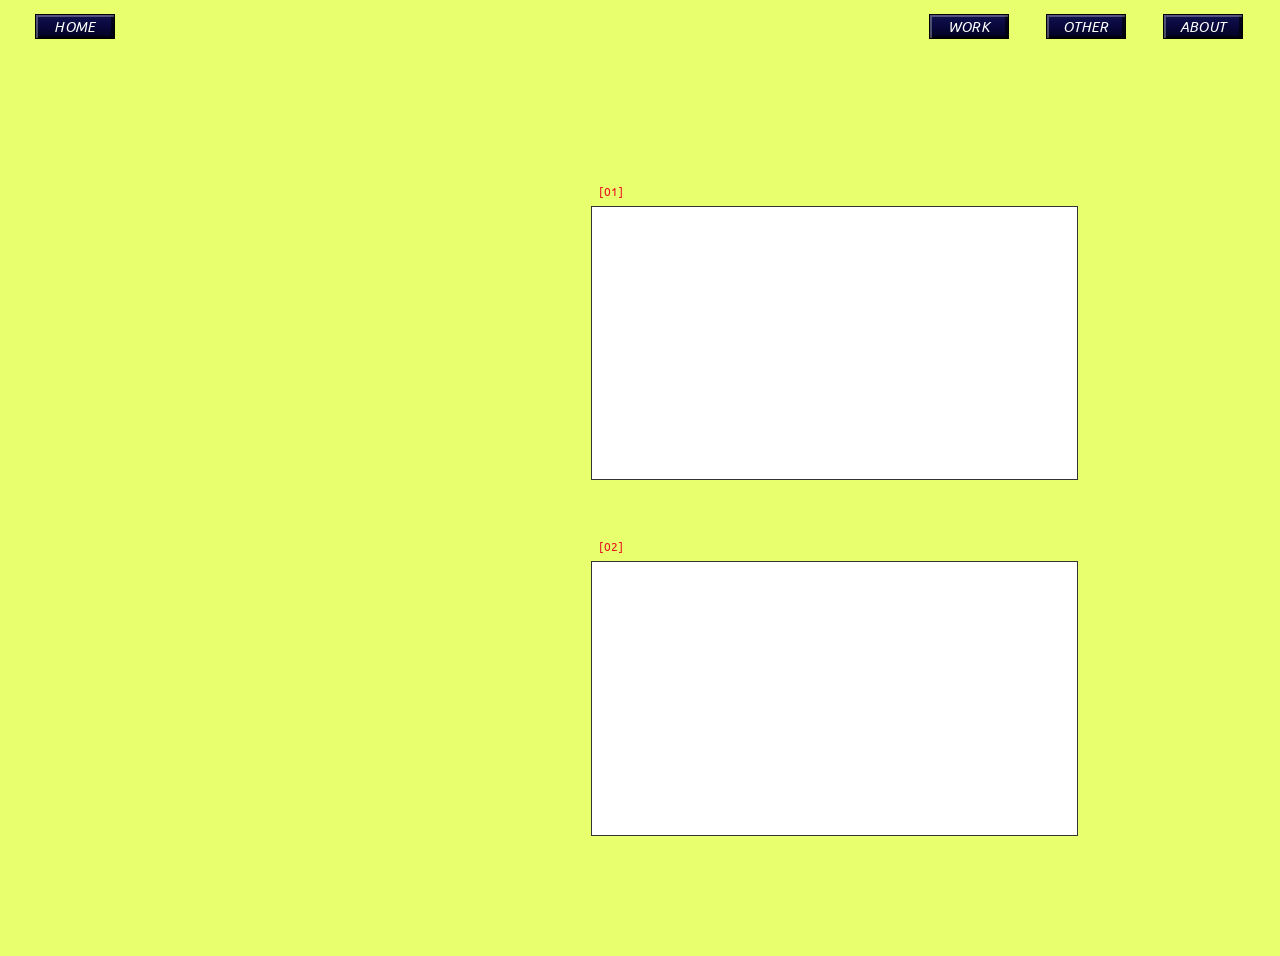
==== work1.html @ 4de9a483 "Add WORK 1/2 list and detail pages, responsive layout - WORK 1 (한 줄 목록), WORK 2 (2열 그리드) 목록 페이지 추가 -" ====
<!DOCTYPE html>
<html lang="ko">
<head>
<meta charset="UTF-8" />
<meta name="viewport" content="width=device-width, initial-scale=1, viewport-fit=cover" />
<title>Work 1 — Portfolio</title>
<link rel="preconnect" href="https://fonts.googleapis.com" />
<link rel="preconnect" href="https://fonts.gstatic.com" crossorigin />
<link href="https://fonts.googleapis.com/css2?family=Ubuntu:ital,wght@0,400;1,500&display=swap" rel="stylesheet" />
<link rel="stylesheet" href="css/common.css" />
<link rel="stylesheet" href="css/page.css" />
</head>
<body class="theme-work1">

<!-- ===== 상단 메뉴 (모든 서브 페이지 공통 — 다른 페이지에도 그대로 복사) ===== -->
<header class="topnav">
  <div class="menu-item">
    <a class="menu-btn" href="index.html">HOME</a>
  </div>

  <nav class="topnav-right" aria-label="주요 메뉴">
    <div class="menu-item">
      <button class="menu-btn" type="button">WORK</button>
      <ul class="submenu">
        <li><a href="work1.html">1</a></li>
        <li><a href="work2.html">2</a></li>
      </ul>
    </div>

    <div class="menu-item">
      <button class="menu-btn" type="button">OTHER</button>
      <ul class="submenu">
        <li><a href="https://2025.nicecream.workers.dev/" target="_blank" rel="noopener">2025</a></li>
      </ul>
    </div>

    <div class="menu-item">
      <button class="menu-btn" type="button">ABOUT</button>
      <ul class="submenu">
        <li><a href="about.html">me</a></li>
      </ul>
    </div>
  </nav>
</header>

<!-- ===== 작업 목록 =====
     썸네일: <span class="work-entry-thumb"></span> 을 <img class="work-entry-thumb" src="assets/..." alt="..." /> 로 바꾸면 됩니다 -->
<main class="work-list">
  <a class="work-entry" href="work1-01.html">
    <span class="work-entry-label">[01]</span>
    <span class="work-entry-thumb"></span>
  </a>

  <a class="work-entry" href="work1-02.html">
    <span class="work-entry-label">[02]</span>
    <span class="work-entry-thumb"></span>
  </a>
</main>

<img class="corner-character" src="assets/character.png" alt="" onerror="this.style.visibility='hidden'" />

<script src="js/menu.js"></script>

</body>
</html>
---- css/common.css ----
/* ===== 공통: 색, 폰트, 메뉴 버튼 ===== */
:root {
  --navy: #07073a;
  --red: #e8141e;
  --sub-bg: #fff77a;
  --sub-text: #666;

  /* 버튼 크기 (페이지별로 덮어씀) */
  --btn-w: 92px;
  --btn-h: 29px;
  --btn-font: 15px;
  --sub-h: 20px;
  --sub-font: 14px;
}

* { box-sizing: border-box; }

html, body { margin: 0; }

body {
  font-family: "Ubuntu", "Trebuchet MS", sans-serif;
  font-style: italic;
  font-weight: 500;
}

/* ----- 메뉴 버튼 ----- */
.menu-item {
  position: relative;
  width: var(--btn-w);
}

.menu-btn {
  display: block;
  width: 100%;
  height: var(--btn-h);
  padding: 0;
  font: inherit;
  font-size: var(--btn-font);
  line-height: calc(var(--btn-h) - 2px);
  letter-spacing: 0.02em;
  text-align: center;
  text-decoration: none;
  color: #fff;
  cursor: pointer;
  border: 1px solid #000;
  /* 입체감 있는 남색 버튼 */
  background: linear-gradient(to bottom, #12124e 0%, var(--navy) 55%, #02021f 100%);
  box-shadow:
    inset 2px 2px 0 rgba(255, 255, 255, 0.28),
    inset -3px -2px 0 rgba(0, 0, 0, 0.6);
}

/* 호버된 버튼만 흰색 + 빨간 글씨
   - 마우스: 호버 / 키보드 포커스
   - 터치(폰): 탭하면 is-open (js/menu.js) */
.menu-item.is-open .menu-btn {
  color: var(--red);
  border-color: #555;
  background: linear-gradient(to bottom, #ffffff 0%, #f6f6f6 45%, #dcdcdc 100%);
  box-shadow:
    inset 2px 2px 0 #fff,
    inset -4px -2px 0 rgba(0, 0, 0, 0.18);
}

@media (hover: hover) {
  .menu-item:hover .menu-btn,
  .menu-item:focus-within .menu-btn {
    color: var(--red);
    border-color: #555;
    background: linear-gradient(to bottom, #ffffff 0%, #f6f6f6 45%, #dcdcdc 100%);
    box-shadow:
      inset 2px 2px 0 #fff,
      inset -4px -2px 0 rgba(0, 0, 0, 0.18);
  }
}

.menu-btn:focus-visible { outline: 2px solid var(--red); outline-offset: 2px; }

/* ----- 하위 버튼 ----- */
.submenu {
  position: absolute;
  top: 100%;
  left: 0;
  z-index: 10;
  width: 100%;
  margin: 0;
  padding: 0;
  list-style: none;
  display: none;
  border: 1px solid #333;
  border-top: none;
}

.menu-item.is-open .submenu { display: block; }

@media (hover: hover) {
  .menu-item:hover .submenu,
  .menu-item:focus-within .submenu { display: block; }
}

.submenu li + li { border-top: 1px solid #b9b25a; }

.submenu a {
  display: block;
  height: var(--sub-h);
  line-height: var(--sub-h);
  text-align: center;
  font-size: var(--sub-font);
  color: var(--sub-text);
  text-decoration: none;
  background: var(--sub-bg);
}

.submenu a:hover,
.submenu a:focus-visible {
  color: var(--red);
  outline: none;
}
---- css/page.css ----
/* ===== 서브 페이지 (WORK 1, WORK 2 등) — 상단 메뉴 + 작업 썸네일 ===== */
:root {
  /* 서브 페이지는 버튼이 메인보다 조금 작음 */
  --btn-w: 80px;
  --btn-h: 25px;
  --btn-font: 14px;
  --sub-h: 17px;
  --sub-font: 12px;
}

/* 페이지별 배경색 */
body.theme-work1 { --bg: #e8ff6e; }
body.theme-work2 { --bg: #00a3b3; }

body {
  min-height: 100vh;
  background: var(--bg);
}

/* ----- 상단 메뉴 (모든 서브 페이지 공통) ----- */
.topnav {
  position: fixed;
  top: calc(14px + env(safe-area-inset-top, 0px));
  left: 35px;
  right: 37px;
  z-index: 100;
  display: flex;
  justify-content: space-between;
  align-items: flex-start;
  gap: 8px;
}

.topnav-right {
  display: flex;
  gap: 37px;
}

/* ----- 왼쪽 아래 캐릭터 ----- */
.corner-character {
  position: fixed;
  left: 35px;
  bottom: calc(18px + env(safe-area-inset-bottom, 0px));
  width: 50px;
  height: 50px;
  object-fit: contain;
  pointer-events: none;
}

/* ----- 작업 썸네일 공통 ----- */
.work-entry {
  display: block;
  text-decoration: none;
}

.work-entry-label {
  display: block;
  margin: 0 0 7px 8px;
  font-style: normal;
  font-weight: 400;
  font-size: 12px;
  letter-spacing: 0.04em;
  color: var(--red);
}

/* 썸네일 (지금은 흰 박스, 나중에 <img>로 교체) */
.work-entry-thumb {
  display: block;
  width: 100%;
  aspect-ratio: 555 / 313;
  object-fit: cover;
  background: #fff;
  border: 1px solid #333;
}

.work-entry:hover .work-entry-thumb,
.work-entry:focus-visible .work-entry-thumb {
  outline: 2px solid var(--red);
  outline-offset: 2px;
}

.work-entry:focus-visible { outline: none; }

/* ----- WORK 1: 오른쪽 한 줄 목록 ----- */
.work-list {
  display: flex;
  flex-direction: column;
  gap: 58px;
  margin-left: 46.2%;
  width: 38%;
  padding: 183px 0 120px;
}

/* ----- WORK 2: 가운데 2열 그리드 ----- */
.work-grid {
  display: grid;
  grid-template-columns: repeat(2, 1fr);
  column-gap: 8.9%;
  row-gap: 58px;
  width: 68.2%;
  margin: 0 auto;
  padding: 183px 0 120px;
}

.work-grid .work-entry-thumb { aspect-ratio: 432 / 313; }

/* ===== 반응형 ===== */

/* 태블릿 */
@media (max-width: 1024px) {
  .topnav { left: 24px; right: 24px; }
  .topnav-right { gap: 16px; }

  .work-list { margin-left: auto; margin-right: 6%; width: 52%; padding-top: 140px; }
  .work-grid { width: auto; margin: 0 6%; column-gap: 32px; padding-top: 140px; }
}

/* 모바일 */
@media (max-width: 640px) {
  :root {
    --btn-w: 72px;
    --btn-h: 26px;
    --btn-font: 13px;
    --sub-h: 30px;   /* 손가락으로 누르기 쉽게 */
    --sub-font: 13px;
  }

  .topnav { left: 16px; right: 16px; }
  .topnav-right { gap: 6px; }

  .work-list,
  .work-grid {
    display: flex;
    flex-direction: column;
    gap: 36px;
    width: auto;
    margin: 0 16px;
    padding: 90px 0 100px;
  }

  .corner-character { left: 16px; width: 40px; height: 40px; }
}

/* 아주 좁은 폰 */
@media (max-width: 360px) {
  :root { --btn-w: 64px; --btn-font: 12px; }
  .topnav { left: 12px; right: 12px; }
  .topnav-right { gap: 4px; }
}
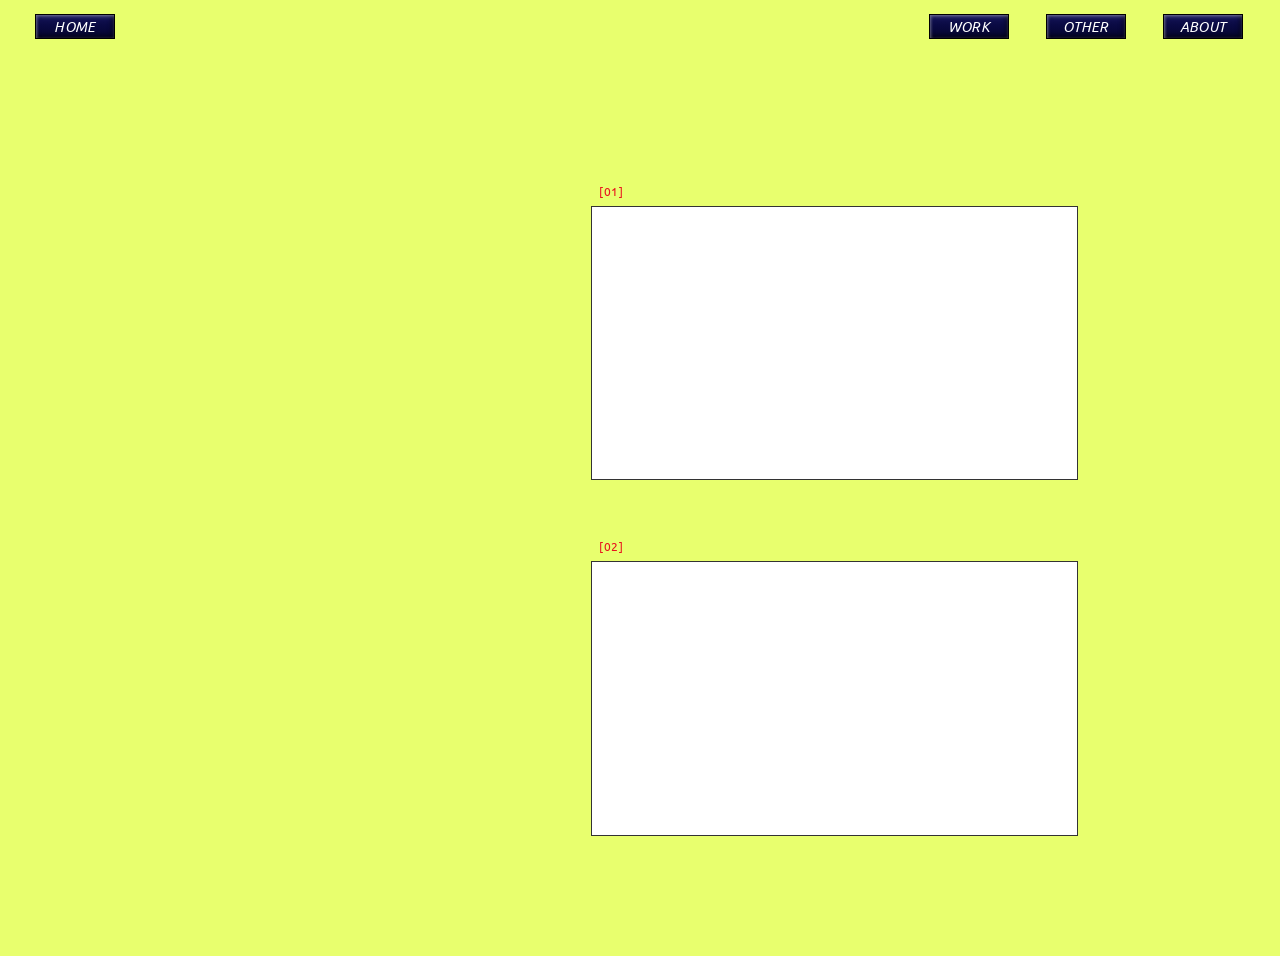
==== commit 9e00f9e9: "Add OTHER 2025 page with monitor video viewer - OTHER 페이지 추가: 모니터 이미지 속 사이트 영상 7개 (LEFT/RIGHT, 순서 동그" ====
--- a/work1.html
+++ b/work1.html
@@ -30,7 +30,7 @@
     <div class="menu-item">
       <button class="menu-btn" type="button">OTHER</button>
       <ul class="submenu">
-        <li><a href="https://2025.nicecream.workers.dev/" target="_blank" rel="noopener">2025</a></li>
+        <li><a href="other.html">2025</a></li>
       </ul>
     </div>
 
--- a/css/common.css
+++ b/css/common.css
@@ -44,10 +44,12 @@
   cursor: pointer;
   border: 1px solid #000;
   /* 입체감 있는 남색 버튼 */
-  background: linear-gradient(to bottom, #12124e 0%, var(--navy) 55%, #02021f 100%);
+  background: linear-gradient(to bottom, #15155a 0%, #0b0b45 40%, var(--navy) 70%, #04042a 100%);
+  /* 부드러운 경사·엠보스: 번지는(blur) 하이라이트와 그림자 */
   box-shadow:
-    inset 2px 2px 0 rgba(255, 255, 255, 0.28),
-    inset -3px -2px 0 rgba(0, 0, 0, 0.6);
+    inset 1px 1px 3px rgba(255, 255, 255, 0.35),
+    inset 0 2px 4px rgba(255, 255, 255, 0.10),
+    inset -2px -2px 5px rgba(0, 0, 0, 0.55);
 }
 
 /* 호버된 버튼만 흰색 + 빨간 글씨
@@ -56,10 +58,10 @@
 .menu-item.is-open .menu-btn {
   color: var(--red);
   border-color: #555;
-  background: linear-gradient(to bottom, #ffffff 0%, #f6f6f6 45%, #dcdcdc 100%);
+  background: linear-gradient(to bottom, #ffffff 0%, #f7f7f7 50%, #e6e6e6 100%);
   box-shadow:
-    inset 2px 2px 0 #fff,
-    inset -4px -2px 0 rgba(0, 0, 0, 0.18);
+    inset 1px 1px 3px #fff,
+    inset -2px -2px 6px rgba(0, 0, 0, 0.16);
 }
 
 @media (hover: hover) {
@@ -67,10 +69,10 @@
   .menu-item:focus-within .menu-btn {
     color: var(--red);
     border-color: #555;
-    background: linear-gradient(to bottom, #ffffff 0%, #f6f6f6 45%, #dcdcdc 100%);
+    background: linear-gradient(to bottom, #ffffff 0%, #f7f7f7 50%, #e6e6e6 100%);
     box-shadow:
-      inset 2px 2px 0 #fff,
-      inset -4px -2px 0 rgba(0, 0, 0, 0.18);
+      inset 1px 1px 3px #fff,
+      inset -2px -2px 6px rgba(0, 0, 0, 0.16);
   }
 }
 
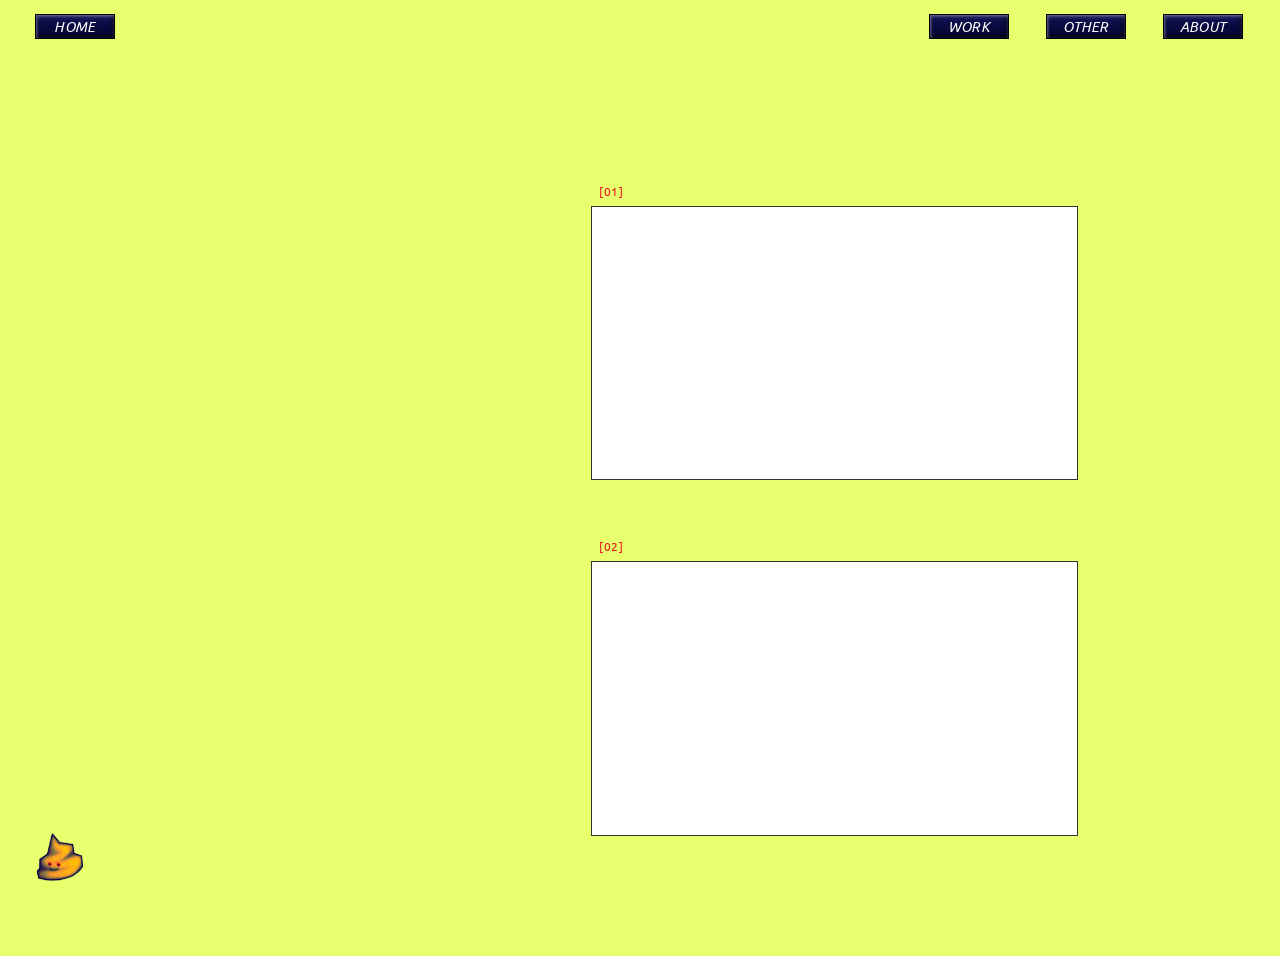
==== commit 3e7900cb: "Add main character logo with jump and blink motion - 메인 캐릭터 이미지(ncerogo) 적용, 360px로 압축 (1.27MB → 36K" ====
--- a/work1.html
+++ b/work1.html
@@ -57,7 +57,7 @@
   </a>
 </main>
 
-<img class="corner-character" src="assets/character.png" alt="" onerror="this.style.visibility='hidden'" />
+<img class="corner-character" src="assets/main/ncerogo.webp" alt="" onerror="this.style.visibility='hidden'" />
 
 <script src="js/menu.js"></script>
 
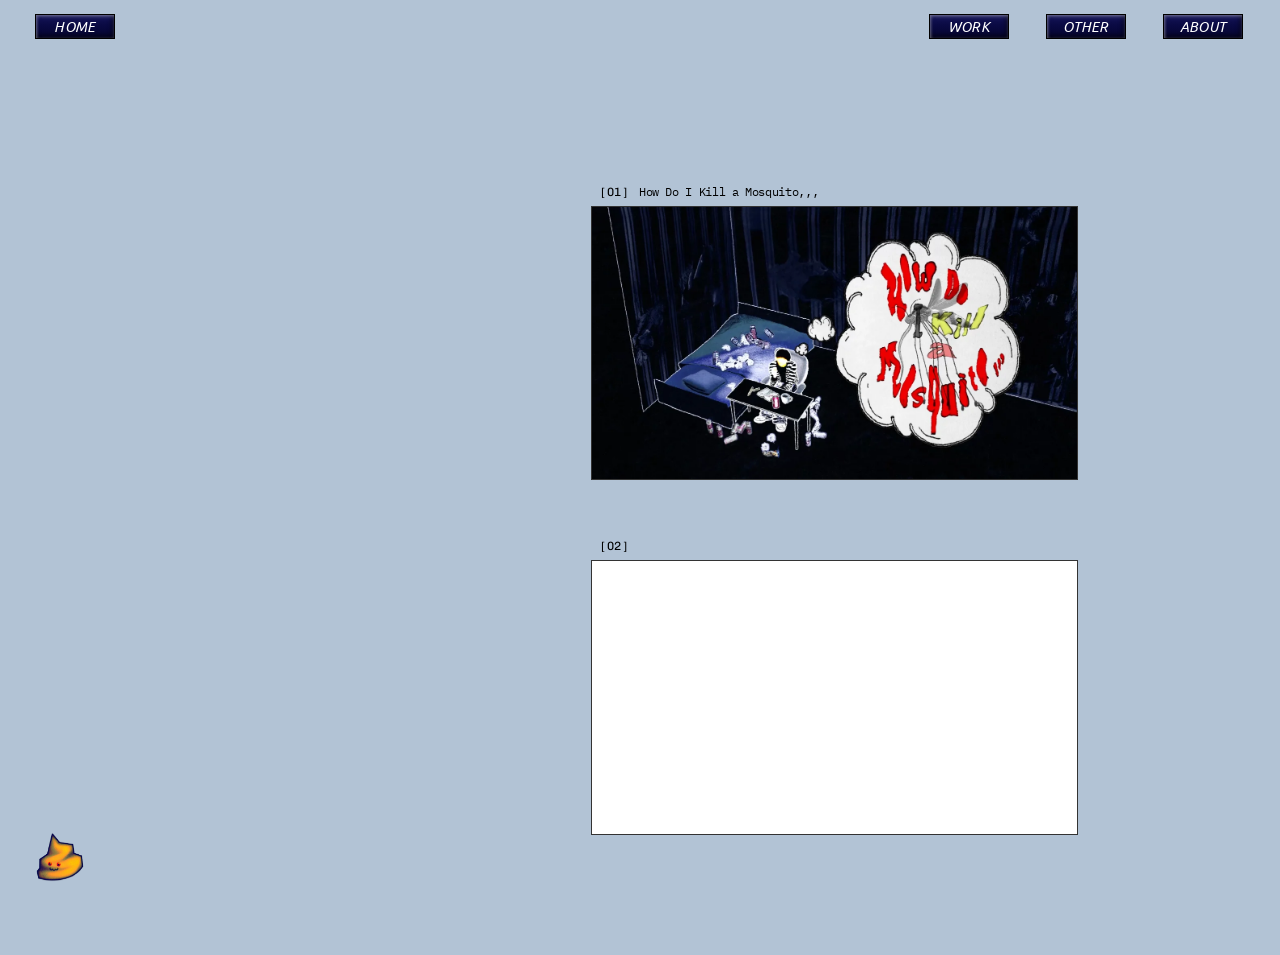
==== commit 8020ee85: "Add WORK 1 thumbnail with hover video and background, restyle labels - WORK 1 [01] 썸네일 이미지 + 호버 시 영상" ====
--- a/work1.html
+++ b/work1.html
@@ -6,7 +6,7 @@
 <title>Work 1 — Portfolio</title>
 <link rel="preconnect" href="https://fonts.googleapis.com" />
 <link rel="preconnect" href="https://fonts.gstatic.com" crossorigin />
-<link href="https://fonts.googleapis.com/css2?family=Ubuntu:ital,wght@0,400;1,500&display=swap" rel="stylesheet" />
+<link href="https://fonts.googleapis.com/css2?family=Chivo+Mono:wght@400;600&family=IBM+Plex+Mono:wght@400;600&family=Ubuntu:ital,wght@0,400;1,500&display=swap" rel="stylesheet" />
 <link rel="stylesheet" href="css/common.css" />
 <link rel="stylesheet" href="css/page.css" />
 </head>
@@ -43,12 +43,21 @@
   </nav>
 </header>
 
+<!-- 썸네일 호버 시 화면 전체 배경 (제외 합성 2겹) -->
+<div class="hover-bg" aria-hidden="true"></div>
+<div class="hover-bg" aria-hidden="true"></div>
+
 <!-- ===== 작업 목록 =====
-     썸네일: <span class="work-entry-thumb"></span> 을 <img class="work-entry-thumb" src="assets/..." alt="..." /> 로 바꾸면 됩니다 -->
+     썸네일: [01] 처럼 <span class="work-entry-thumb"> 안에 <img> (+ 호버 영상 <video data-src>) 를 넣으면 됩니다
+     호버 배경 이미지: <a class="work-entry" data-bg="..."> -->
 <main class="work-list">
-  <a class="work-entry" href="work1-01.html">
-    <span class="work-entry-label">[01]</span>
-    <span class="work-entry-thumb"></span>
+  <a class="work-entry" href="work1-01.html" data-bg="assets/work/work1/header/01_header_background.webp">
+    <span class="work-entry-label">[01]<span class="work-entry-title">How Do I Kill a Mosquito,,,</span></span>
+    <span class="work-entry-thumb">
+      <img src="assets/work/work1/header/01_thumb.webp" alt="How Do I Kill A Mosquito,,," width="1200" height="675" loading="lazy" />
+      <!-- 호버할 때만 불러와서 재생 (소리 없음) -->
+      <video data-src="assets/work/work1/header/01_thumb.mp4" muted loop playsinline preload="none" aria-hidden="true"></video>
+    </span>
   </a>
 
   <a class="work-entry" href="work1-02.html">
@@ -57,9 +66,14 @@
   </a>
 </main>
 
-<img class="corner-character" src="assets/main/ncerogo.webp" alt="" onerror="this.style.visibility='hidden'" />
+<!-- 왼쪽 아래 캐릭터 (점프 + 눈 깜빡임) -->
+<div class="corner-character" aria-hidden="true">
+  <img src="assets/main/ncerogo.webp" alt="" />
+  <img class="character-blink" src="assets/main/ncerogo_closeeyes.webp" alt="" />
+</div>
 
 <script src="js/menu.js"></script>
+<script src="js/work-list.js"></script>
 
 </body>
 </html>
--- a/css/common.css
+++ b/css/common.css
@@ -76,7 +76,9 @@
   }
 }
 
-.menu-btn:focus-visible { outline: 2px solid var(--red); outline-offset: 2px; }
+/* Tab 키로 선택했을 때: 바깥 빨간 라인 대신 버튼 테두리만 빨간색 */
+.menu-btn:focus { outline: none; }
+.menu-item .menu-btn:focus-visible { border-color: var(--red); }
 
 /* ----- 하위 버튼 ----- */
 .submenu {
@@ -118,3 +120,24 @@
   color: var(--red);
   outline: none;
 }
+
+/* ===== 캐릭터 공통 (메인 · WORK 페이지) ===== */
+
+/* ----- 눈 깜빡임: 4초마다 두 번 깜빡 (눈 감은 이미지를 잠깐씩 보여줌) ----- */
+.character-blink {
+  opacity: 0;
+  animation: blink 4s step-end infinite;
+}
+
+@keyframes blink {
+  0%   { opacity: 0; }
+  90%  { opacity: 1; }   /* 감기 */
+  92%  { opacity: 0; }   /* 뜨기 */
+  95%  { opacity: 1; }   /* 한 번 더 */
+  97%  { opacity: 0; }
+}
+
+@media (prefers-reduced-motion: reduce) {
+  .character-blink { animation: none; }
+}
+
--- a/css/page.css
+++ b/css/page.css
@@ -9,7 +9,7 @@
 }
 
 /* 페이지별 배경색 */
-body.theme-work1 { --bg: #e8ff6e; }
+body.theme-work1 { --bg: #b2c3d5; }
 body.theme-work2 { --bg: #00a3b3; }
 
 body {
@@ -35,6 +35,25 @@
   gap: 37px;
 }
 
+/* ----- 썸네일 호버 시 배경 (포토샵 '제외' 합성, 같은 이미지 2겹) ----- */
+.hover-bg {
+  position: fixed;
+  inset: 0;
+  z-index: 0;
+  background-size: cover;
+  background-position: center;
+  mix-blend-mode: exclusion;
+  opacity: 0;
+  pointer-events: none;
+  transition: opacity 0.35s ease;
+}
+
+.hover-bg.is-visible { opacity: 1; }
+
+/* 배경보다 위에 오도록 */
+.work-list,
+.work-grid { position: relative; z-index: 1; }
+
 /* ----- 왼쪽 아래 캐릭터 ----- */
 .corner-character {
   position: fixed;
@@ -42,8 +61,35 @@
   bottom: calc(18px + env(safe-area-inset-bottom, 0px));
   width: 50px;
   height: 50px;
+  z-index: 2;
+  pointer-events: none;
+  transform-origin: 50% 100%;
+  /* 점프: 한 주기 9초 = 점프(2초) + 쉬는 시간(7초) */
+  animation: corner-jump 9s ease-in-out 2s infinite;
+}
+
+.corner-character img {
+  position: absolute;
+  inset: 0;
+  width: 100%;
+  height: 100%;
   object-fit: contain;
-  pointer-events: none;
+}
+
+/* 메인 캐릭터와 같은 동작, 점프 높이는 캐릭터 높이의 약 55% */
+@keyframes corner-jump {
+  0%     { transform: translateY(0)    scale(1, 1); }
+  2.47%  { transform: translateY(0)    scale(1.06, 0.91); }  /* 웅크리기 */
+  7.41%  { transform: translateY(-47.5%) scale(0.96, 1.05); }  /* 점프 */
+  11.36% { transform: translateY(-55%) scale(1, 1); }        /* 꼭대기 */
+  16.29% { transform: translateY(0)    scale(1.07, 0.9); }   /* 착지 */
+  19.75% { transform: translateY(0)    scale(0.98, 1.02); }
+  22.22% { transform: translateY(0)    scale(1, 1); }        /* 2초에 점프 끝 */
+  100%   { transform: translateY(0)    scale(1, 1); }        /* 쉬기 */
+}
+
+@media (prefers-reduced-motion: reduce) {
+  .corner-character { animation: none; }
 }
 
 /* ----- 작업 썸네일 공통 ----- */
@@ -53,29 +99,77 @@
 }
 
 .work-entry-label {
-  display: block;
-  margin: 0 0 7px 8px;
+  display: table;           /* 글자 길이만큼만 배경이 깔리게 */
+  margin: 0 0 6px 4px;
+  padding: 1px 4px;
+  /* 번호: Chivo Mono (숫자 0에 점 없음) / 제목: IBM Plex Mono — 둘 다 무료 폰트 (SIL OFL) */
+  font-family: "Chivo Mono", "Courier New", monospace;
   font-style: normal;
   font-weight: 400;
   font-size: 12px;
   letter-spacing: 0.04em;
-  color: var(--red);
-}
-
-/* 썸네일 (지금은 흰 박스, 나중에 <img>로 교체) */
+  color: #000;
+  transition: color 0.15s;
+}
+
+/* 번호 옆 제목 */
+.work-entry-title {
+  margin-left: 0.8em;
+  font-family: "IBM Plex Mono", "Courier New", monospace;
+  letter-spacing: -0.03em;  /* 제목만 글자 사이 좁게 */
+}
+
+/* 호버: 번호 + 제목 굵게, 뒤에 흰 사각형 배경 (고정폭 폰트라 굵어져도 글자 폭은 그대로) */
+.work-entry-label { transition: color 0.15s, background-color 0.15s; }
+
+.work-entry:hover .work-entry-label,
+.work-entry:focus-visible .work-entry-label {
+  font-weight: 600;
+  background: #fff;
+}
+
+/* 썸네일 상자 (안에 이미지 + 호버 영상, 없으면 흰 박스) */
 .work-entry-thumb {
+  position: relative;
   display: block;
   width: 100%;
   aspect-ratio: 555 / 313;
-  object-fit: cover;
+  overflow: hidden;
   background: #fff;
   border: 1px solid #333;
 }
 
+.work-entry-thumb img,
+.work-entry-thumb video {
+  position: absolute;
+  inset: 0;
+  width: 100%;
+  height: 100%;
+  object-fit: cover;
+}
+
+.work-entry-thumb video { opacity: 0; transition: opacity 0.2s; }
+.work-entry-thumb video.is-playing { opacity: 1; }
+
+/* 호버: 번호와 상자 테두리가 같이 빨간색으로 */
+.work-entry-thumb { transition: border-color 0.15s, box-shadow 0.15s; }
+
+/* 호버: 번호 + 썸네일이 한 덩어리로 살짝 커짐 (둘 사이 간격 유지) */
+.work-entry { transition: transform 0.3s ease; }
+
+.work-entry:hover,
+.work-entry:focus-visible { transform: scale(1.03); }
+
 .work-entry:hover .work-entry-thumb,
 .work-entry:focus-visible .work-entry-thumb {
-  outline: 2px solid var(--red);
-  outline-offset: 2px;
+  border-color: var(--red);
+  /* 테두리 1px + 그림자 1px = 빨간 라인 2px (상자 크기는 그대로) */
+  box-shadow: 0 0 0 1px var(--red);
+}
+
+.work-entry:hover .work-entry-label,
+.work-entry:focus-visible .work-entry-label {
+  color: var(--red);
 }
 
 .work-entry:focus-visible { outline: none; }
